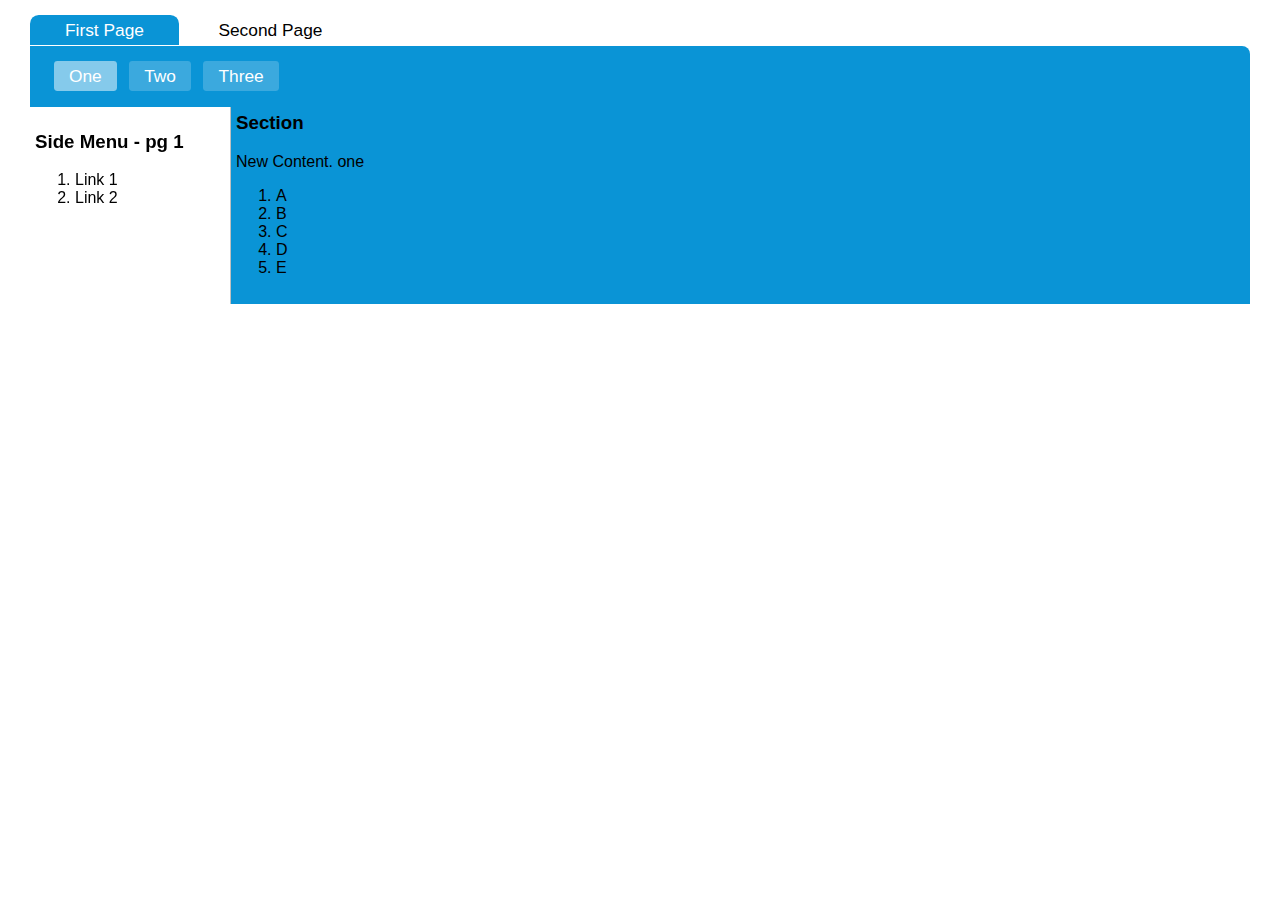
==== index.htm @ 5ce1181d "Initial Import" ====
<html>
    <head>
        <script src="js/jquery-1.7.2.min.js"></script>
        <script src="js/rpg-util.js"></script>
 
        <link rel="stylesheet" type="text/css" href="css/rpg.css" />
    </head>
    <body>
        <header id='rpg-menu'>
            <nav>
                <a href='p1.htm'>First Page</a>
                <a href='p2.htm'>Second Page</a>
            </nav>
        </header>

        <div id="rpg-page"></div>
        <script>
            $( "#rpg-menu a" ).bind( "click", function(event) {
                                 page = this.href.slice( this.href.lastIndexOf( "/" ) + 1);
                                 $.get(page, function(content) {
                                       $( "#rpg-page" ).html( content );
                                       $( "#rpg-submenu a" )[0].click();
                                       })
                                 $("#rpg-menu a").removeClass( "selected" );
                                 $(this).addClass( "selected" );

                                 return false;
                                 });

            $( "#rpg-menu a" )[0].click();
            </script>
        
    </body>
</html>
---- css/rpg.css ----
/**************************************************************************************************************/
/* Generic rules across all apps
/**************************************************************************************************************/

body {
font-family: calibri,cambria,arial;
margin-left: 30px;
margin-right: 30px;
margin-top: 20px;
}

body, input {
font-size: 1em;
}

td, th, label {
padding: 3px 6px;
}

th {
white-space:nowrap;
}

.number, .date {
text-align: center;
}

/**************************************************************************************************************/
/* Global Menu
/**************************************************************************************************************/

#rpg-menu {
margin-bottom: 5px;
}

#rpg-menu nav a {
padding: 5px 35px;
color: black;
text-decoration: none;
font-size: 13pt;
border-top-left-radius:0.5em;
border-top-right-radius:0.5em;
}

#rpg-menu nav a:hover, #rpg-menu nav a.selected, #rpg-submenu, #rpg-body-center {
background-color: rgb( 10,148,214 );
}

#rpg-menu nav a.selected {
color: white;
}

#rpg-submenu {
padding: 20px 20px;
border-top-right-radius:0.5em;
}

#rpg-submenu a {
border-radius:0.2em;
padding: 5px 15px;
color: black;
text-decoration: none;
font-size: 13pt;
margin: 1 4;
color: white;
background-color: rgba( 255,255,255, 0.2);
}

#rpg-submenu a:hover, #rpg-submenu a.selected {
background: rgba( 255,255,255, 0.5);
}
#rpg-submenu a.selected {
color: white;
}


/**************************************************************************************************************/
/* Global Content
/**************************************************************************************************************/
#rpg-body {
position: relative;
}

#rpg-body-left {
position: fixed;
left: 30px;
width: 200px;
padding: 5px;
}

#rpg-body-center {
position: absolute;
top: 0px;
left: 200px;
right: 0px;
border-left: 1px solid silver;
background-opacity: 0.2;
}

#rpg-body-center section {
margin-bottom: 6px;
padding: 5px;
}

#rpg-body-center h3 {
margin-top: 0px;
}
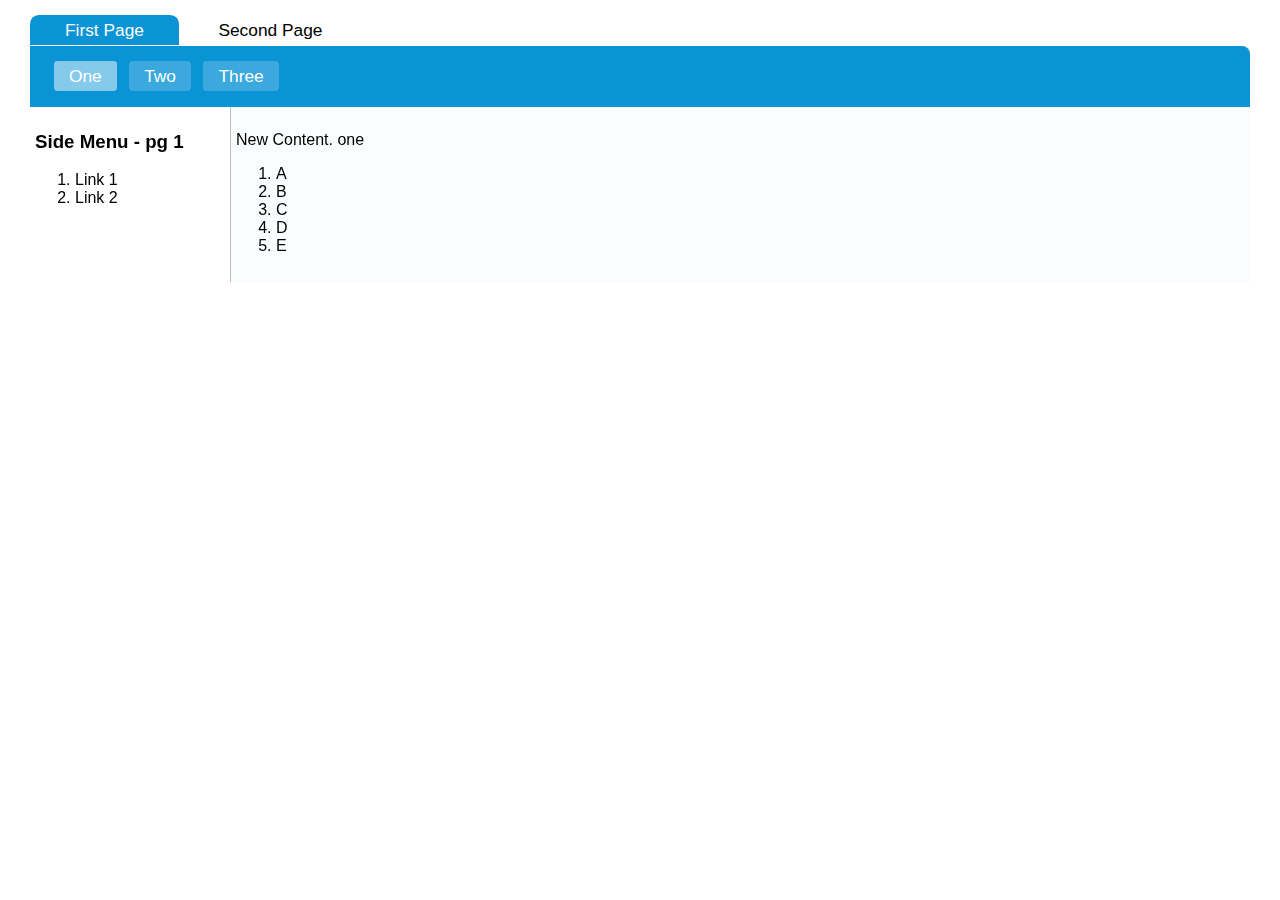
==== commit 1845b1b8: "Minor Tweaks" ====
--- a/index.htm
+++ b/index.htm
@@ -19,6 +19,7 @@
                                  page = this.href.slice( this.href.lastIndexOf( "/" ) + 1);
                                  $.get(page, function(content) {
                                        $( "#rpg-page" ).html( content );
+                                       $( "#rpg-body-title" ).html( $( this ).html() );
                                        $( "#rpg-submenu a" )[0].click();
                                        })
                                  $("#rpg-menu a").removeClass( "selected" );
--- a/css/rpg.css
+++ b/css/rpg.css
@@ -44,6 +44,9 @@
 
 #rpg-menu nav a:hover, #rpg-menu nav a.selected, #rpg-submenu, #rpg-body-center {
 background-color: rgb( 10,148,214 );
+}
+#rpg-body-center {
+background-color: rgba( 10,148,214, 0.02 );
 }
 
 #rpg-menu nav a.selected {
@@ -94,7 +97,6 @@
 left: 200px;
 right: 0px;
 border-left: 1px solid silver;
-background-opacity: 0.2;
 }
 
 #rpg-body-center section {
@@ -105,4 +107,3 @@
 #rpg-body-center h3 {
 margin-top: 0px;
 }
-
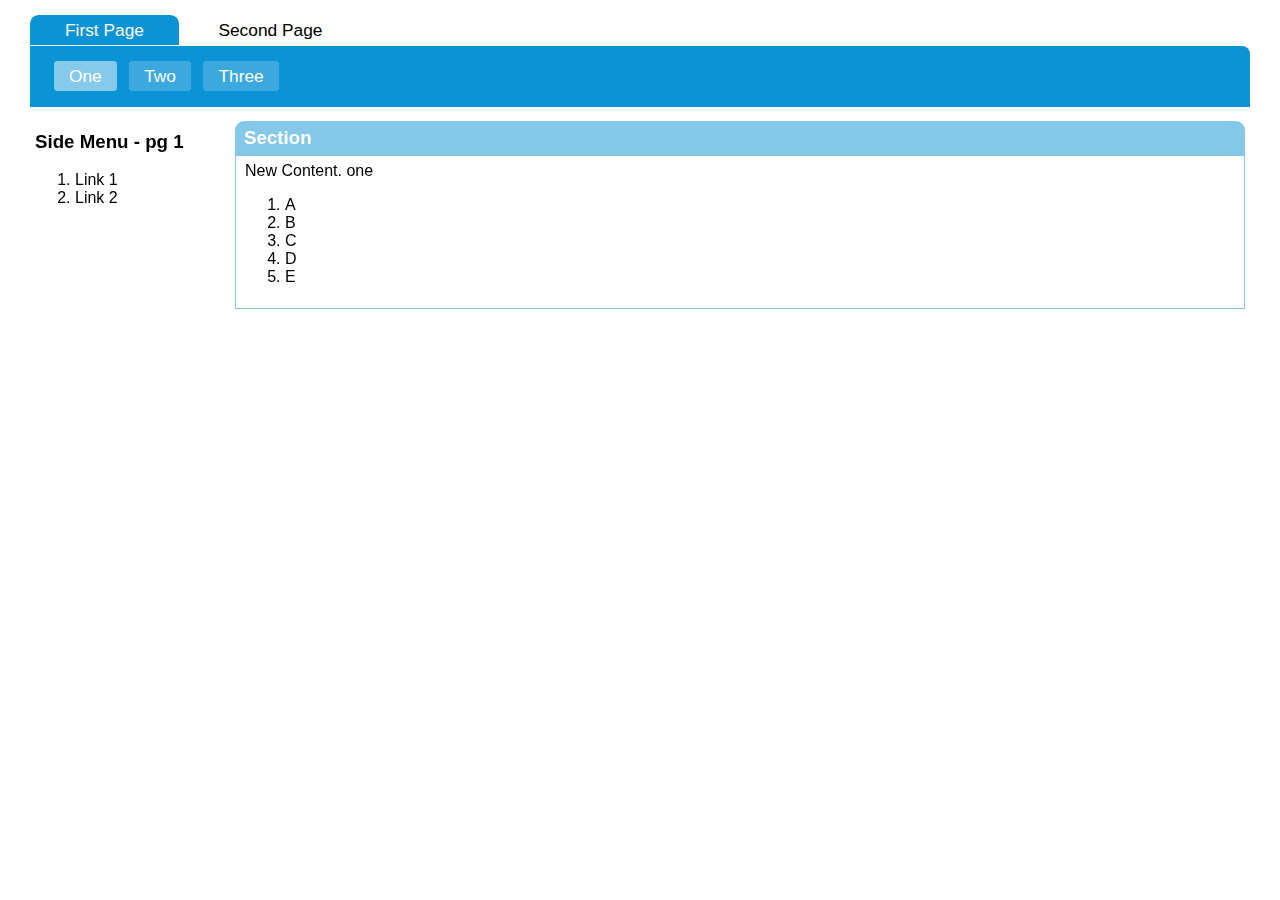
==== commit c867941b: "Added sections" ====
--- a/index.htm
+++ b/index.htm
@@ -1,34 +1,34 @@
 <html>
     <head>
-        <script src="js/jquery-1.7.2.min.js"></script>
-        <script src="js/rpg-util.js"></script>
+        <script src="component/rpg-bootstrap/js/jquery-1.7.2.min.js"></script>
+        <script src="component/rpg-bootstrap/js/rpg-util.js"></script>
  
-        <link rel="stylesheet" type="text/css" href="css/rpg.css" />
+        <link rel="stylesheet" type="text/css" href="component/rpg-bootstrap/css/rpg.css" />
     </head>
     <body>
-        <header id='rpg-menu'>
+        <header class='rpg-menu'>
             <nav>
                 <a href='p1.htm'>First Page</a>
                 <a href='p2.htm'>Second Page</a>
             </nav>
         </header>
 
-        <div id="rpg-page"></div>
+        <div class="rpg-page"></div>
         <script>
-            $( "#rpg-menu a" ).bind( "click", function(event) {
+            $( ".rpg-menu a" ).bind( "click", function(event) {
                                  page = this.href.slice( this.href.lastIndexOf( "/" ) + 1);
                                  $.get(page, function(content) {
-                                       $( "#rpg-page" ).html( content );
-                                       $( "#rpg-body-title" ).html( $( this ).html() );
-                                       $( "#rpg-submenu a" )[0].click();
+                                       $( ".rpg-page" ).html( content );
+                                       $( ".rpg-body-title" ).html( $( this ).html() );
+                                       $( ".rpg-submenu a" )[0].click();
                                        })
-                                 $("#rpg-menu a").removeClass( "selected" );
+                                 $(".rpg-menu a").removeClass( "selected" );
                                  $(this).addClass( "selected" );
 
                                  return false;
                                  });
 
-            $( "#rpg-menu a" )[0].click();
+            $( ".rpg-menu a" )[0].click();
             </script>
         
     </body>
--- a/component/rpg-bootstrap/css/rpg.css
+++ b/component/rpg-bootstrap/css/rpg.css
@@ -0,0 +1,138 @@
+/**************************************************************************************************************/
+/* Generic rules across all apps
+/**************************************************************************************************************/
+
+body {
+font-family: calibri,cambria,arial;
+margin-left: 30px;
+margin-right: 30px;
+margin-top: 20px;
+}
+
+body, input {
+font-size: 1em;
+}
+
+td, th, label {
+padding: 3px 6px;
+}
+
+th {
+white-space:nowrap;
+}
+
+table.grid thead th, table.grid tbody td {
+border-bottom: 1px solid silver;
+}
+
+.number, .date {
+text-align: center;
+}
+
+/**************************************************************************************************************/
+/* Global Menu
+/**************************************************************************************************************/
+
+.rpg-menu {
+margin-bottom: 5px;
+}
+
+.rpg-menu nav a {
+padding: 5px 35px;
+color: black;
+text-decoration: none;
+font-size: 13pt;
+border-top-left-radius:0.5em;
+border-top-right-radius:0.5em;
+}
+
+.rpg-body-center {
+padding-top: 9px;
+}
+
+
+.rpg-section h3 {
+margin-bottom: 0px;
+border-top-left-radius:0.5em;
+border-top-right-radius:0.5em;
+padding: 6px 9px;
+color: white;
+}
+
+.rpg-section div.rpg-section-content {
+border: 1px solid black;
+padding: 6px 9px;
+}
+
+.rpg-menu nav a.selected {
+color: white;
+}
+
+.rpg-submenu {
+padding: 20px 20px;
+border-top-right-radius:0.5em;
+}
+
+.rpg-submenu a {
+border-radius:0.2em;
+padding: 5px 15px;
+color: black;
+text-decoration: none;
+font-size: 13pt;
+margin: 1 4;
+color: white;
+background-color: rgba( 255,255,255, 0.2);
+}
+
+.rpg-submenu a:hover, .rpg-submenu a.selected {
+background: rgba( 255,255,255, 0.5);
+}
+.rpg-submenu a.selected {
+color: white;
+}
+
+
+/**************************************************************************************************************/
+/* Global Content
+/**************************************************************************************************************/
+.rpg-body {
+position: relative;
+}
+
+.rpg-body-left {
+position: fixed;
+left: 30px;
+width: 200px;
+padding: 5px;
+}
+
+.rpg-body-center {
+position: absolute;
+top: 0px;
+left: 200px;
+right: 0px;
+}
+
+.rpg-body-center section {
+margin-bottom: 6px;
+padding: 5px;
+}
+
+.rpg-body-center h3 {
+margin-top: 0px;
+}
+
+
+
+/**************************************************************************************************************/
+/* Application Colour
+/**************************************************************************************************************/
+.rpg-menu nav a:hover, .rpg-menu nav a.selected, .rpg-submenu {
+background-color: rgb( 10,148,214 );
+}
+.rpg-section h3 {
+background-color: rgba( 10,148,214, 0.5 );
+}
+.rpg-section div.rpg-section-content {
+border-color: rgba( 10,148,214, 0.5 );
+}
